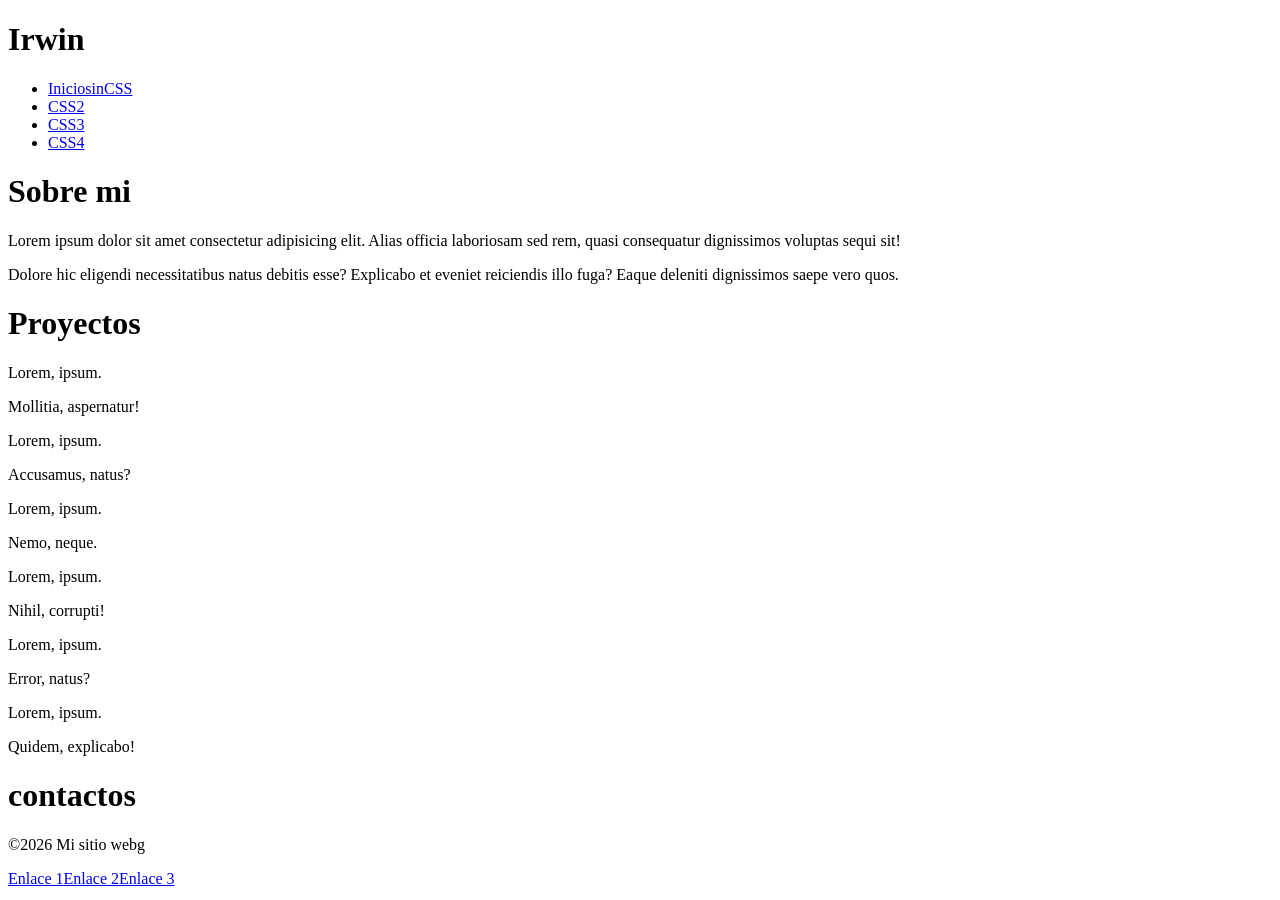
==== index.html @ 0b3e1f15 "admin" ====
<!DOCTYPE html>
<html lang="en">
<head>
    <meta charset="UTF-8">
    <meta name="viewport" content="width=device-width, initial-scale=1.0">
    <title>Informacion</title>
</head>
<body>
  <h1>Irwin</h1>
    <nav>
    <ul>
        <li><a href="index.html">IniciosinCSS</a></li>
        <li><a href="index2.html">CSS2</a></li>
        <li><a href="index3.html">CSS3</a></li>
        <li><a href="index4.html">CSS4</a></li>
    </ul>
  </nav>
  <h1>Sobre mi</h1>
  <section id="sobremi">
    <p>Lorem ipsum dolor sit amet consectetur adipisicing elit. Alias officia laboriosam sed rem, quasi consequatur dignissimos voluptas sequi sit!</p>
    <p>Dolore hic eligendi necessitatibus natus debitis esse? Explicabo et eveniet reiciendis illo fuga? Eaque deleniti dignissimos saepe vero quos.</p>
  </section>
  <h1>Proyectos</h1>
  <section>
    <article>
        <p>Lorem, ipsum.</p>
        <p>Mollitia, aspernatur!</p>
    </article>
    <article>
        <p>Lorem, ipsum.</p>
        <p>Accusamus, natus?</p>
    </article>
    <article>
        <p>Lorem, ipsum.</p>
        <p>Nemo, neque.</p>
    </article>
  </section>
  <section>
    <article>
        <p>Lorem, ipsum.</p>
        <p>Nihil, corrupti!</p>
    </article>
    <article>
        <p>Lorem, ipsum.</p>
        <p>Error, natus?</p>
    </article>
    <article>
        <p>Lorem, ipsum.</p>
        <p>Quidem, explicabo!</p>
    </article>
  </section>
  <h1>contactos</h1>
  <footer>
    <p>&copy;2026 Mi sitio webg</p>
<nav><a href="Estilo2.css">Enlace 1</a><a href="Estilo3.css">Enlace 2</a><a href="Estilo4.css">Enlace 3</a></nav>  </footer>

</body>
</html>
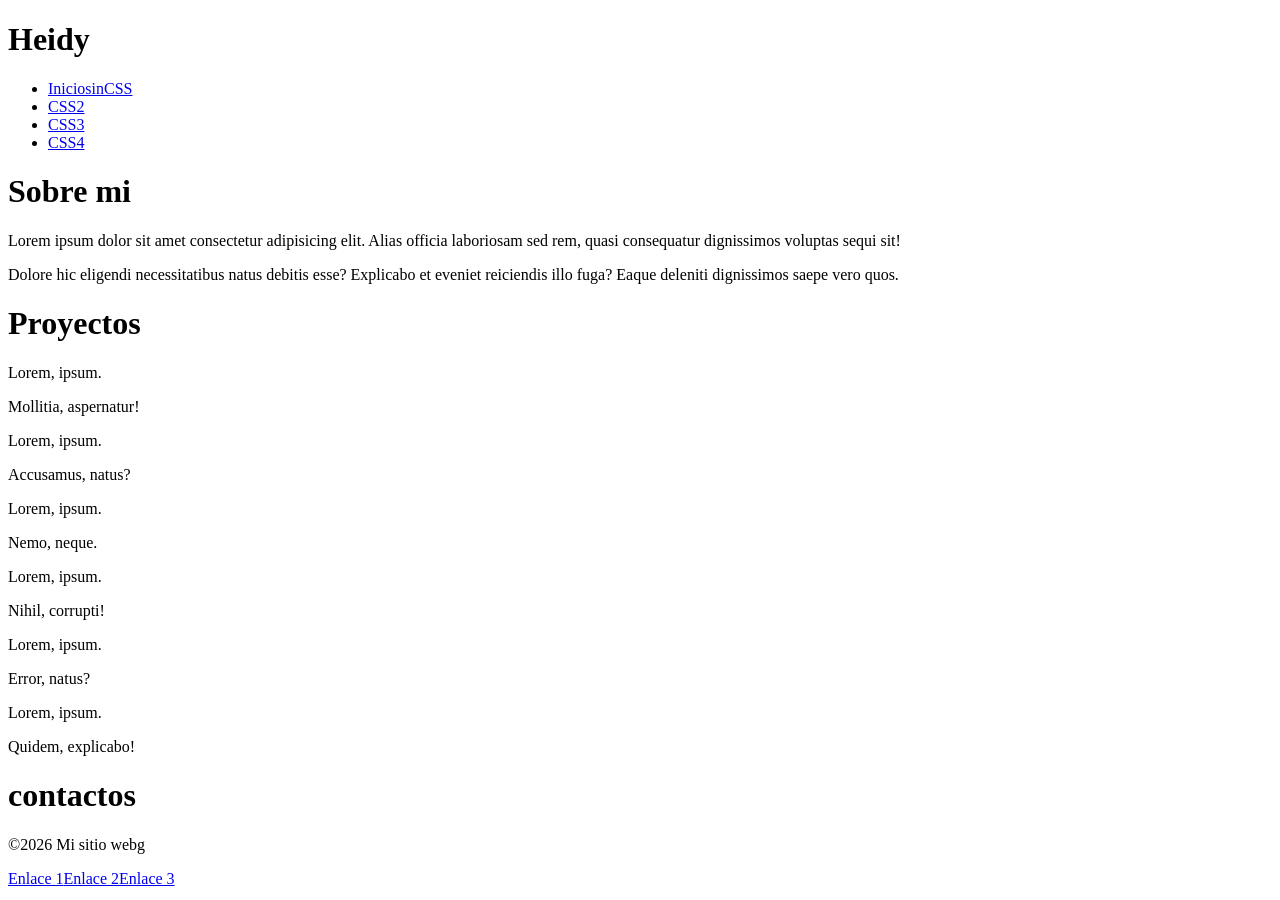
==== commit 9d534363: "admin" ====
--- a/index.html
+++ b/index.html
@@ -6,7 +6,7 @@
     <title>Informacion</title>
 </head>
 <body>
-  <h1>Irwin</h1>
+  <h1>Heidy</h1>
     <nav>
     <ul>
         <li><a href="index.html">IniciosinCSS</a></li>
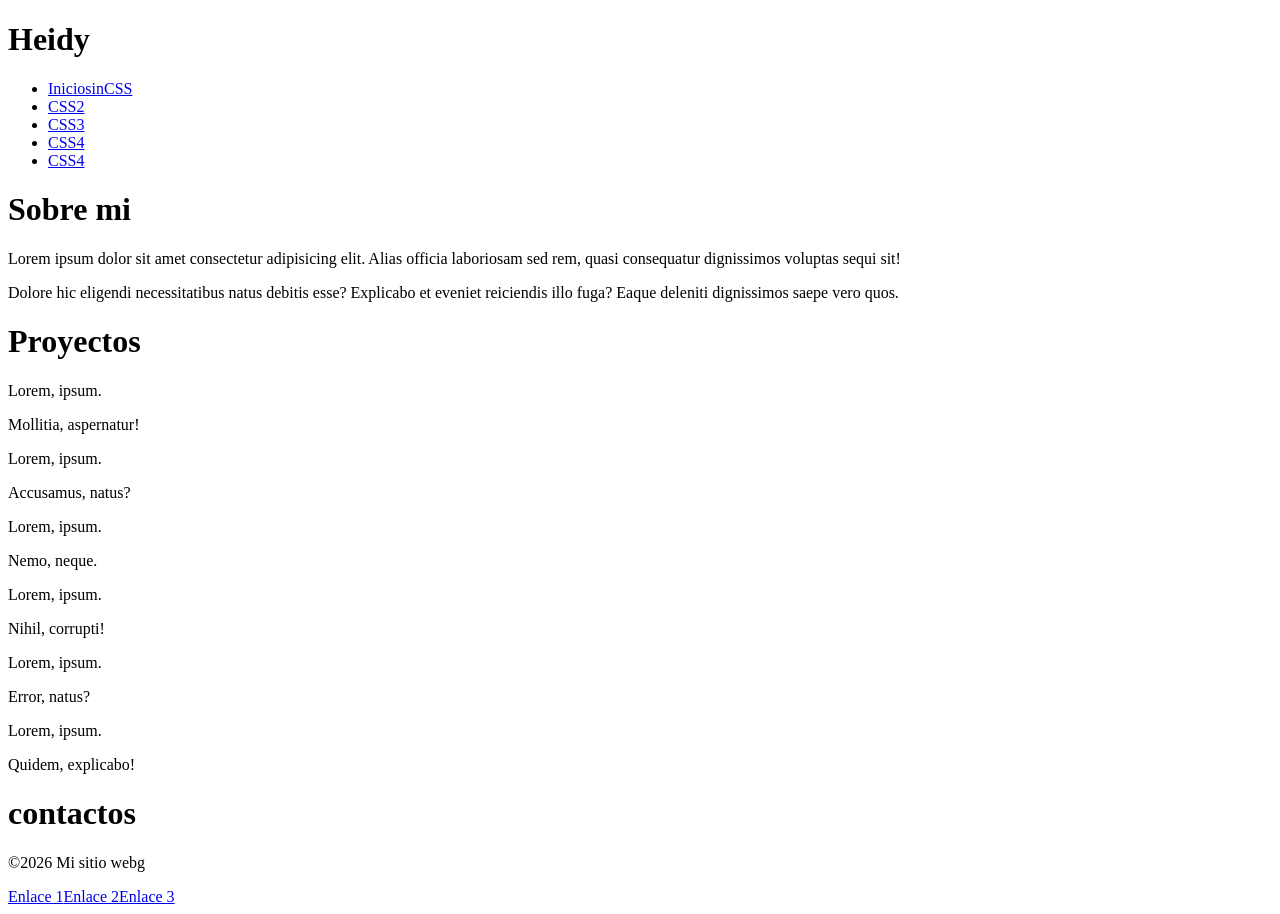
==== commit 6f715ce6: "admin" ====
--- a/index.html
+++ b/index.html
@@ -13,6 +13,7 @@
         <li><a href="index2.html">CSS2</a></li>
         <li><a href="index3.html">CSS3</a></li>
         <li><a href="index4.html">CSS4</a></li>
+        <li><a href="portafolio.html">CSS4</a></li>
     </ul>
   </nav>
   <h1>Sobre mi</h1>
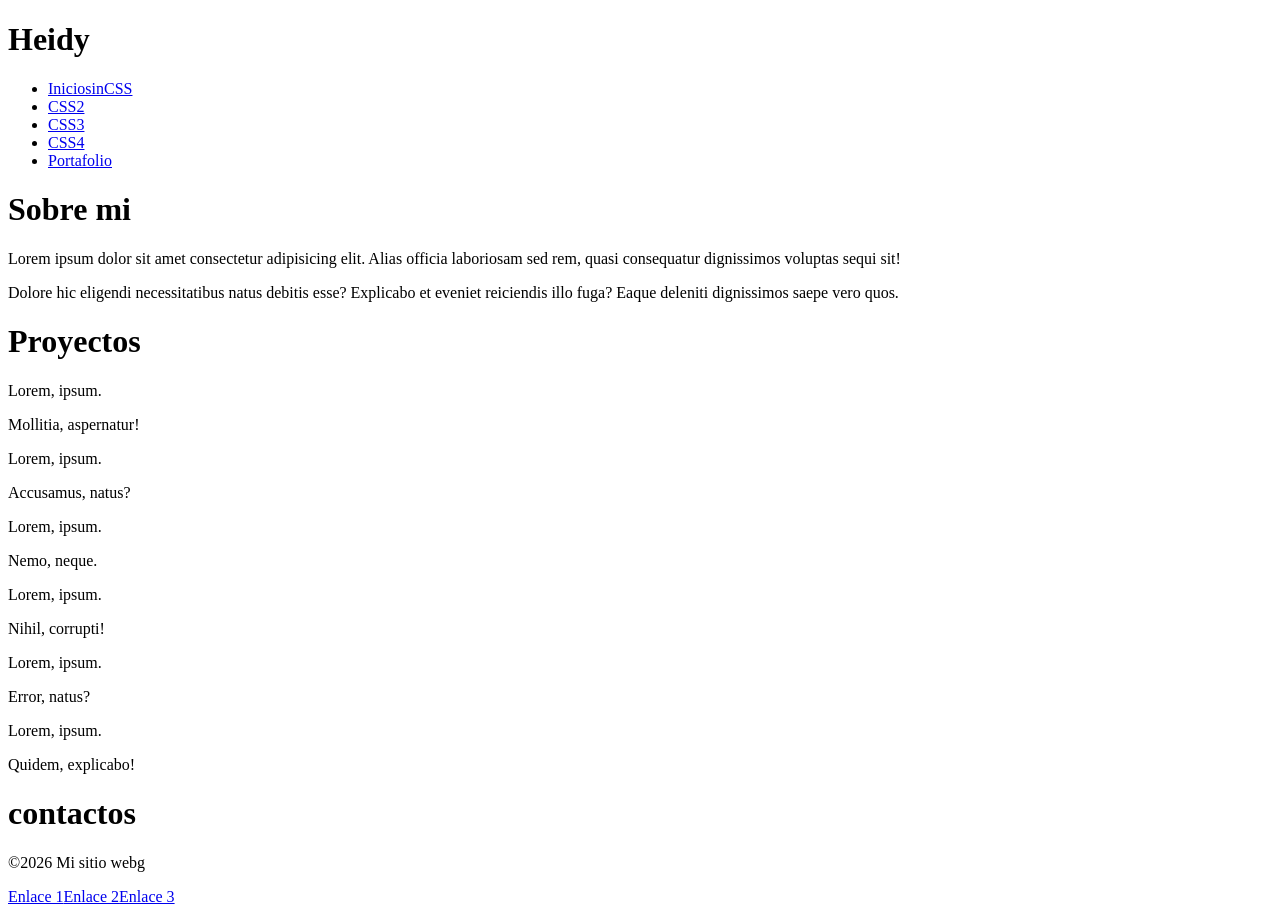
==== commit cebb8b25: "admin" ====
--- a/index.html
+++ b/index.html
@@ -13,7 +13,7 @@
         <li><a href="index2.html">CSS2</a></li>
         <li><a href="index3.html">CSS3</a></li>
         <li><a href="index4.html">CSS4</a></li>
-        <li><a href="portafolio.html">CSS4</a></li>
+        <li><a href="portafolio.html">Portafolio</a></li>
     </ul>
   </nav>
   <h1>Sobre mi</h1>
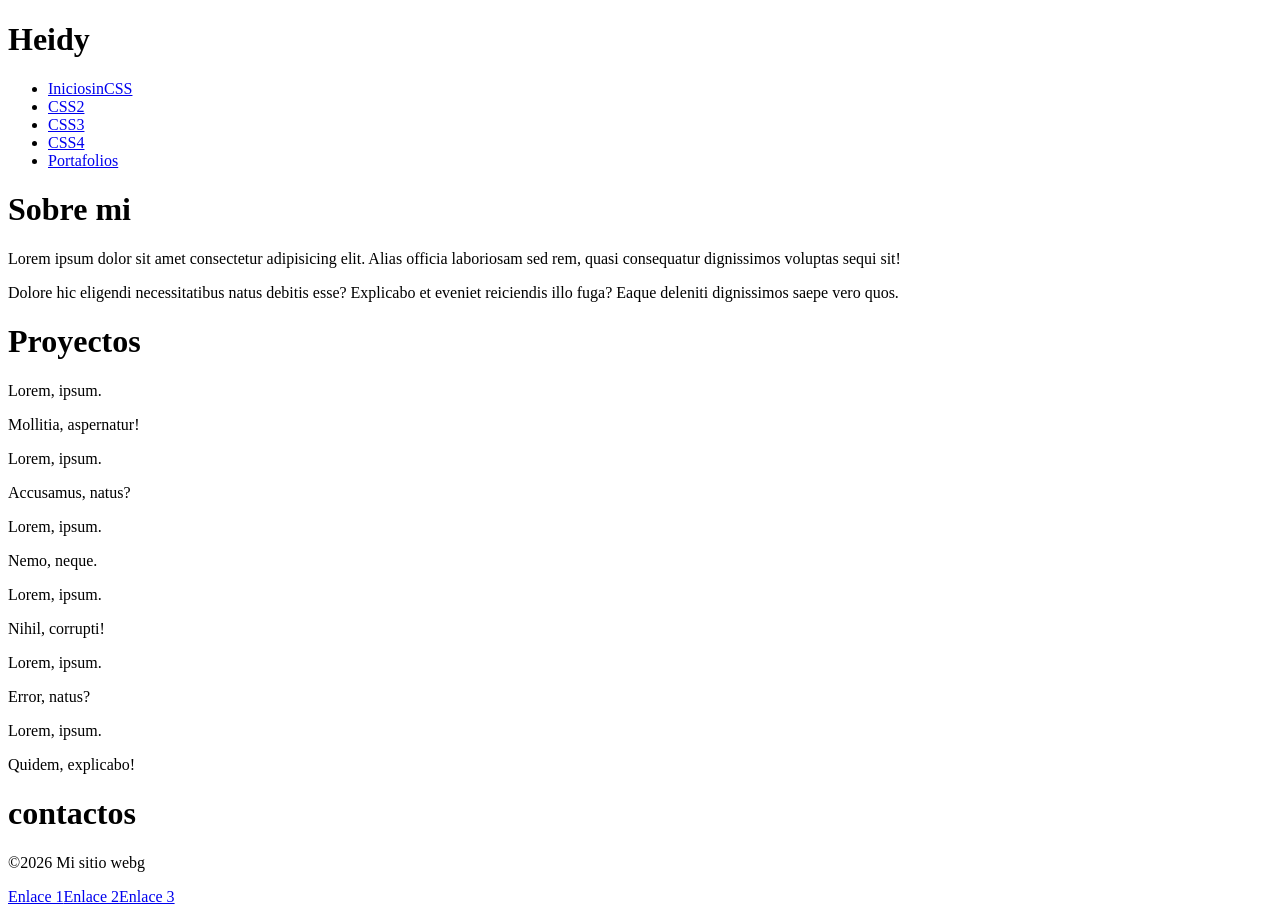
==== commit deb83b03: "Mejorando CSS" ====
--- a/index.html
+++ b/index.html
@@ -13,7 +13,7 @@
         <li><a href="index2.html">CSS2</a></li>
         <li><a href="index3.html">CSS3</a></li>
         <li><a href="index4.html">CSS4</a></li>
-        <li><a href="portafolio.html">Portafolio</a></li>
+        <li><a href="portafolio.html">Portafolios</a></li>
     </ul>
   </nav>
   <h1>Sobre mi</h1>
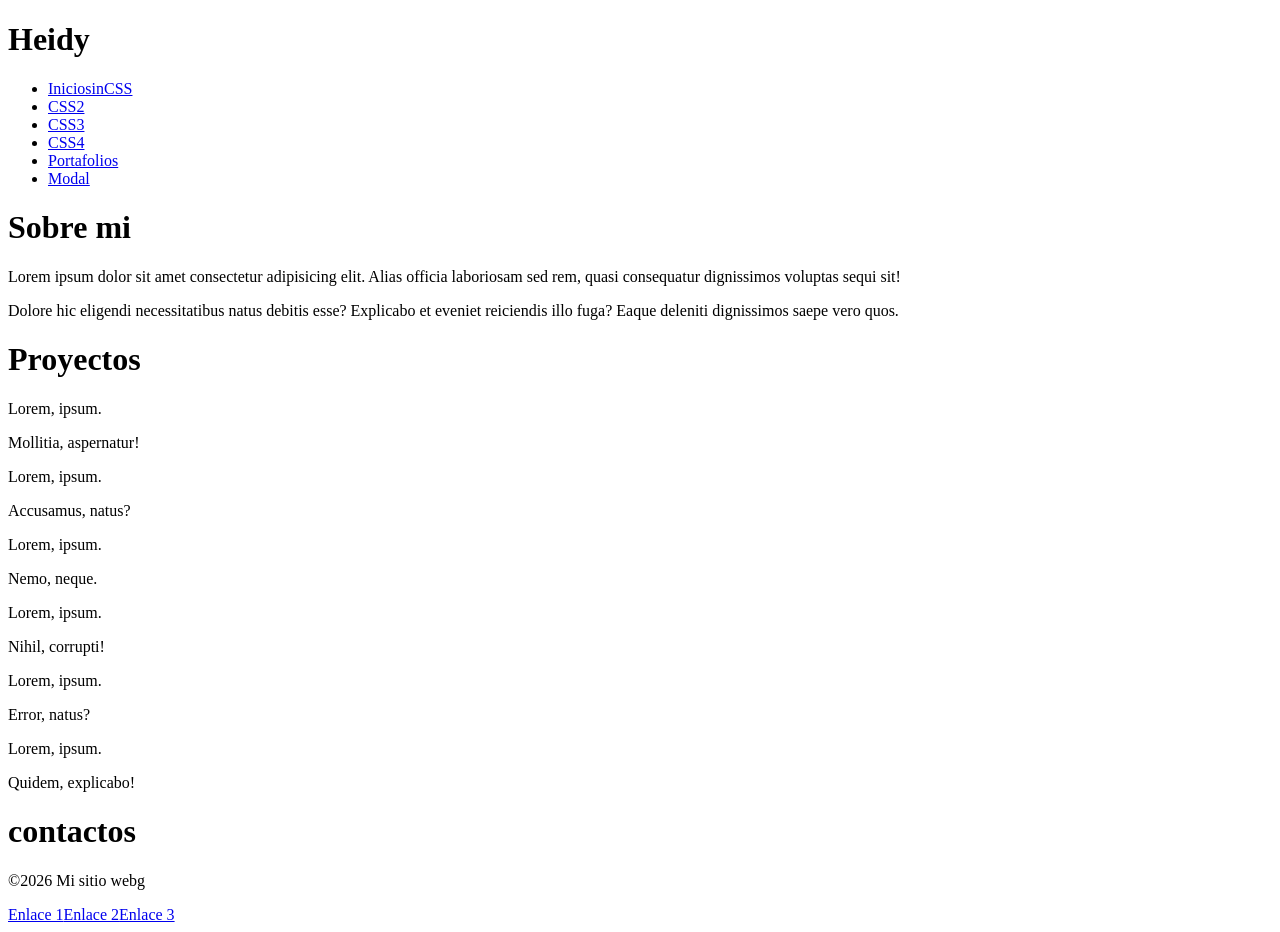
==== commit a685211f: "modal" ====
--- a/index.html
+++ b/index.html
@@ -14,6 +14,7 @@
         <li><a href="index3.html">CSS3</a></li>
         <li><a href="index4.html">CSS4</a></li>
         <li><a href="portafolio.html">Portafolios</a></li>
+        <li><a href="Modal.html">Modal</a></li>
     </ul>
   </nav>
   <h1>Sobre mi</h1>
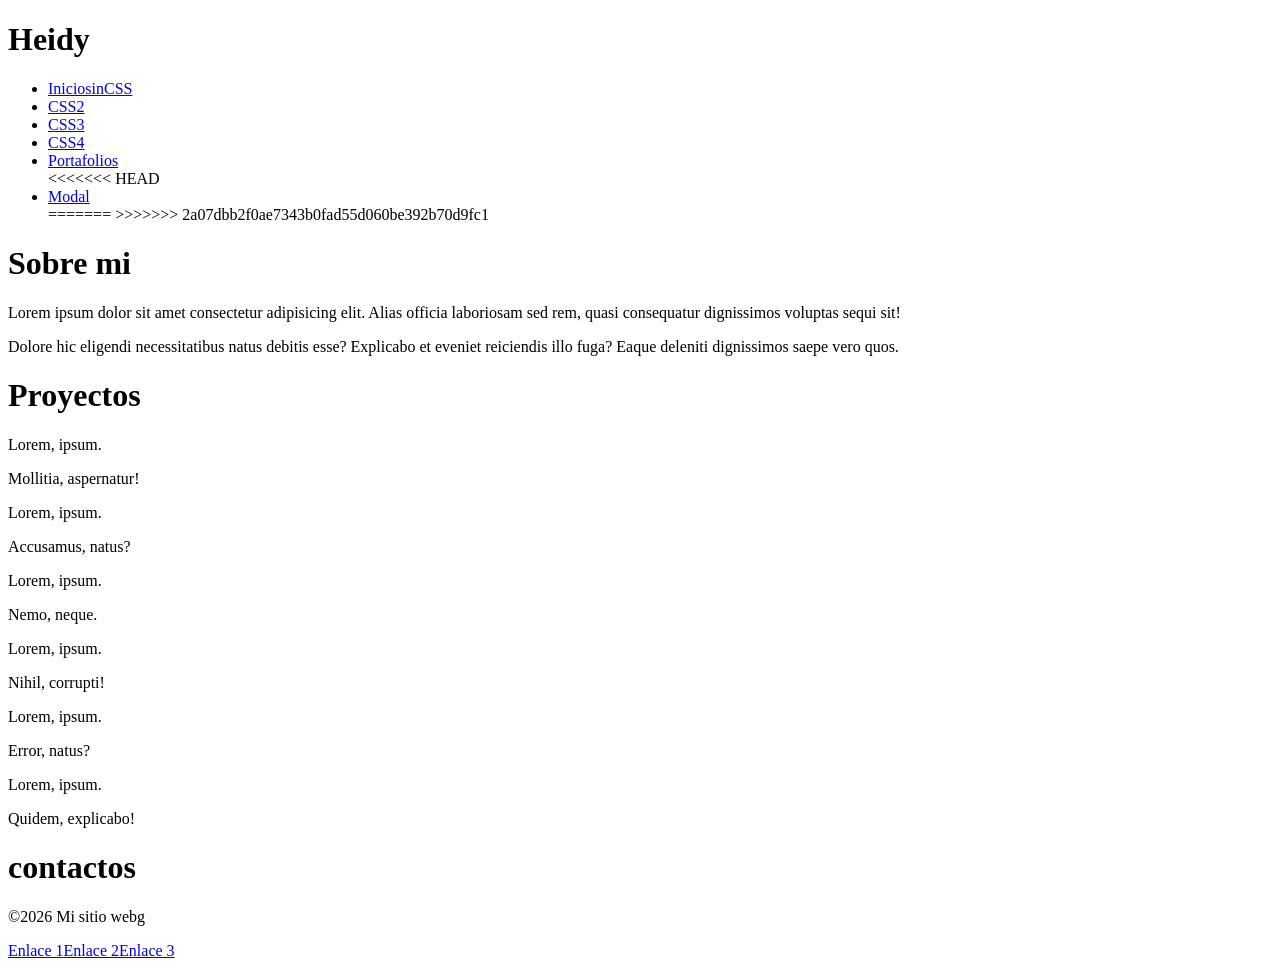
==== commit 0a30df36: "actualizar" ====
--- a/index.html
+++ b/index.html
@@ -14,7 +14,10 @@
         <li><a href="index3.html">CSS3</a></li>
         <li><a href="index4.html">CSS4</a></li>
         <li><a href="portafolio.html">Portafolios</a></li>
+<<<<<<< HEAD
         <li><a href="Modal.html">Modal</a></li>
+=======
+>>>>>>> 2a07dbb2f0ae7343b0fad55d060be392b70d9fc1
     </ul>
   </nav>
   <h1>Sobre mi</h1>
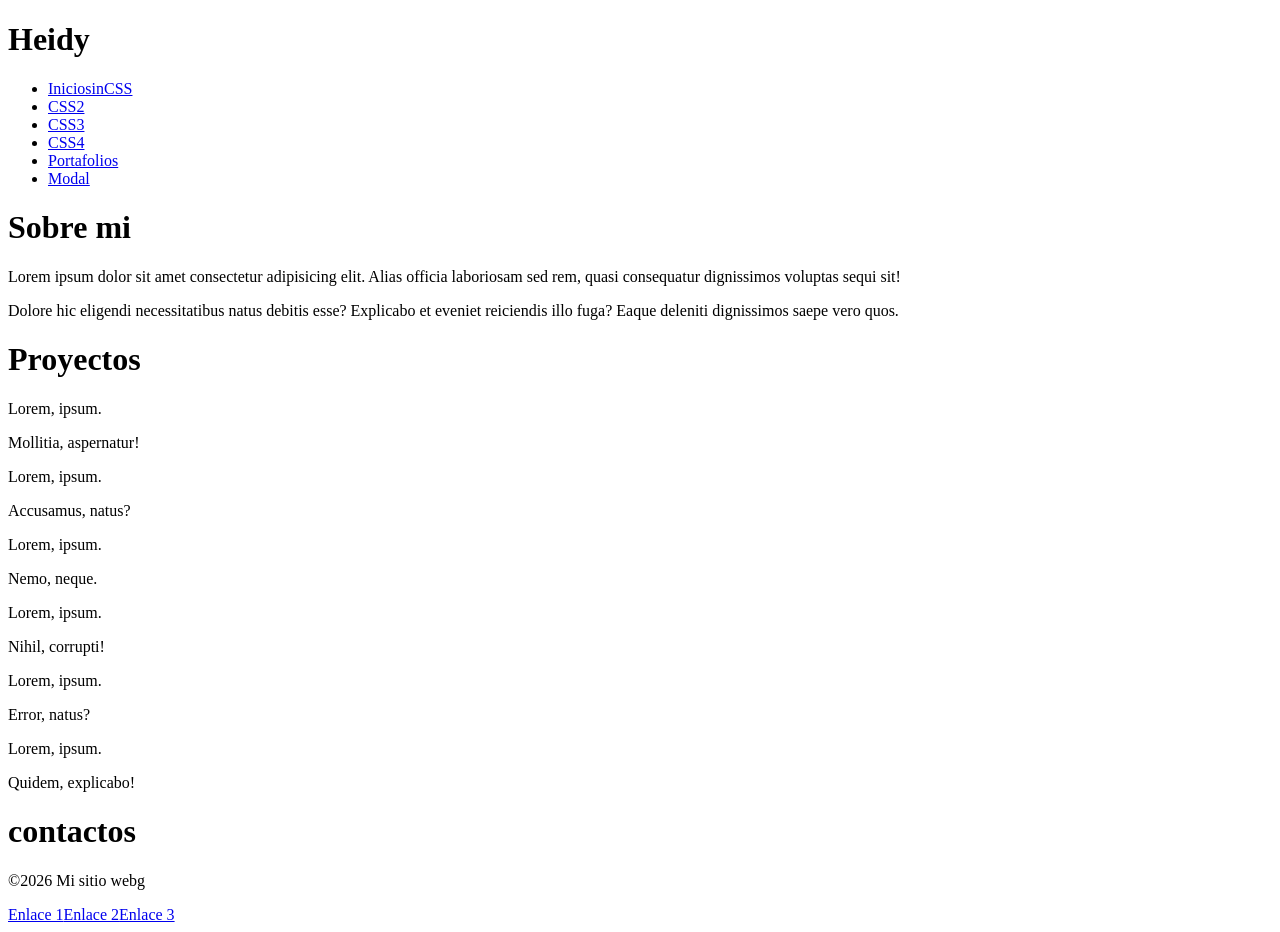
==== commit 34d54865: "warever" ====
--- a/index.html
+++ b/index.html
@@ -14,10 +14,7 @@
         <li><a href="index3.html">CSS3</a></li>
         <li><a href="index4.html">CSS4</a></li>
         <li><a href="portafolio.html">Portafolios</a></li>
-<<<<<<< HEAD
         <li><a href="Modal.html">Modal</a></li>
-=======
->>>>>>> 2a07dbb2f0ae7343b0fad55d060be392b70d9fc1
     </ul>
   </nav>
   <h1>Sobre mi</h1>
